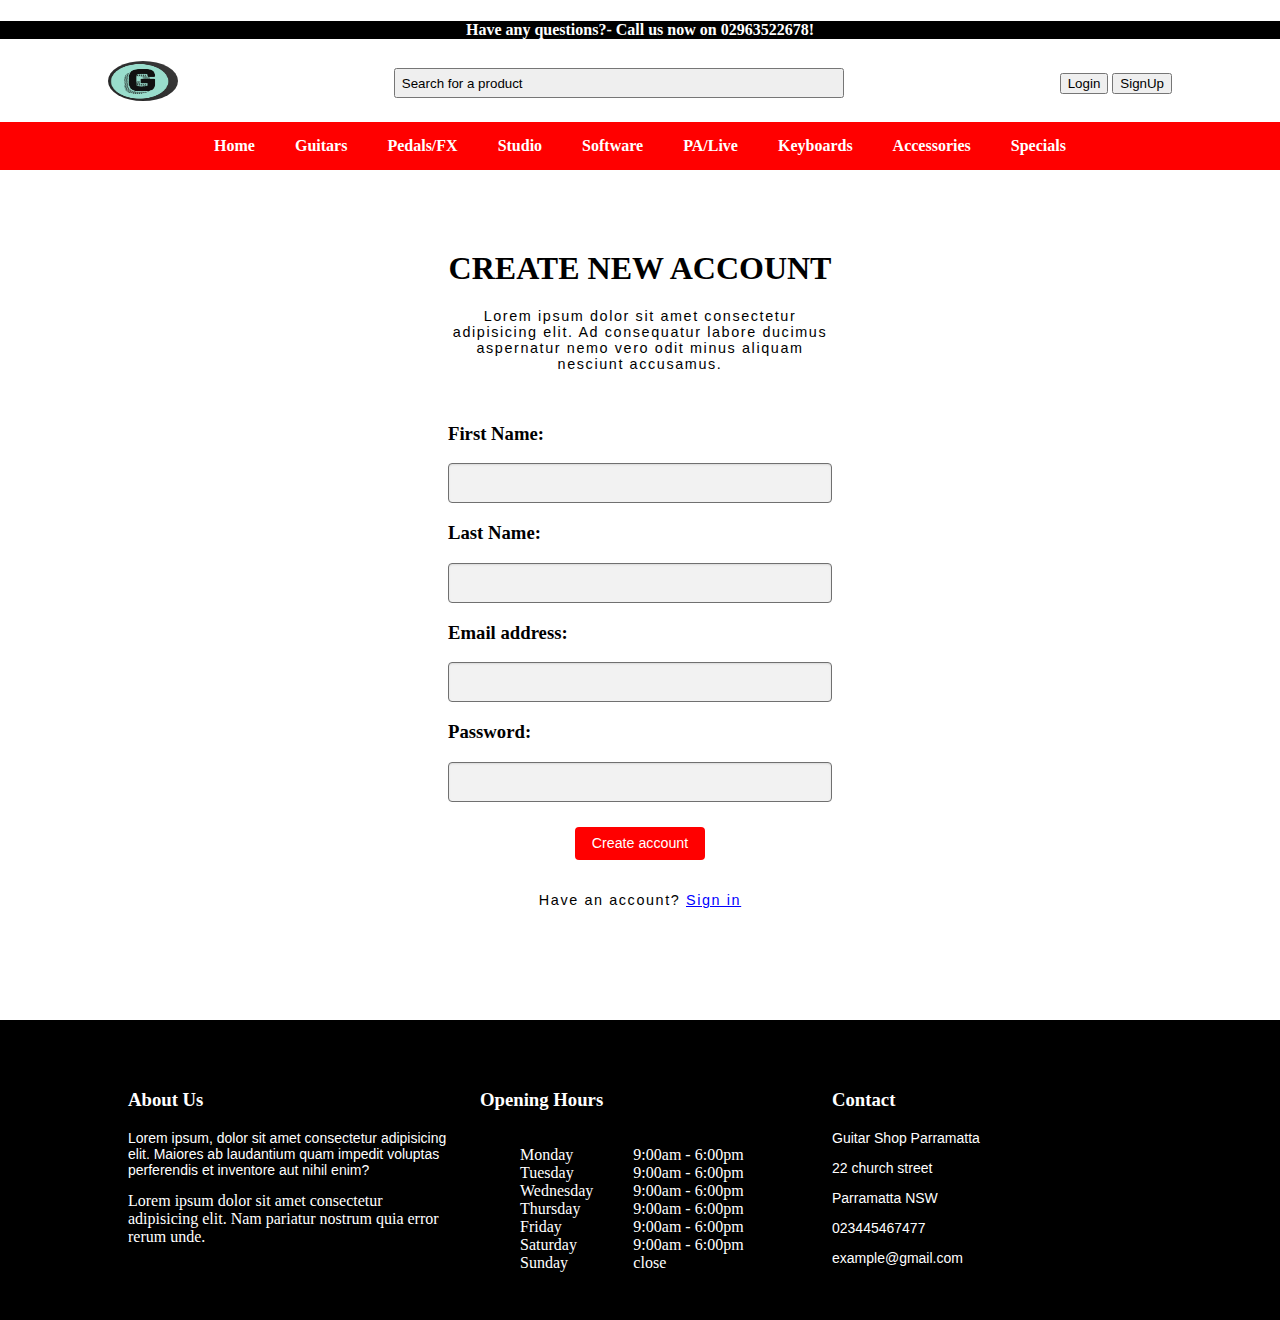
==== signup.html @ 159af9a5 "login" ====
<!DOCTYPE html>
<html lang="en">
  <head>
    <meta charset="UTF-8" />
    <meta http-equiv="X-UA-Compatible" content="IE=edge" />
    <meta name="viewport" content="width=device-width, initial-scale=1.0" />
    <link rel="stylesheet" href="style.css" />
    <title>Signup</title>
  </head>
  <body>
    <div class="wrapper">
      <div class="info">
        <h4>Have any questions?- Call us now on 02963522678!</h4>
      </div>
      <header>
        <div class="logo">
          <img src="logog.png" width="70px" height="40px" alt="" />
        </div>
        <div class="search">
          <button class="srch">Search for a product</button>
        </div>
        <div class="login">
          <button class="lgn"><a href="login.html">Login</a></button>
          <button class="signup"><a href="signup.html">SignUp</a></button>
        </div>
      </header>
      <nav>
        <a href="index.html">Home</a>
        <a href="">Guitars</a>
        <a href="">Pedals/FX</a>
        <a href="">Studio</a>
        <a href=""> Software</a>
        <a href="">PA/Live</a>
        <a href="">Keyboards</a>
        <a href="">Accessories</a>
        <a href="">Specials</a>
      </nav>
      <section class="login-content">
        <div class="login-title">
          <h1>CREATE NEW ACCOUNT</h1>
          <p>
            Lorem ipsum dolor sit amet consectetur adipisicing elit. Ad
            consequatur labore ducimus aspernatur nemo vero odit minus aliquam
            nesciunt accusamus.
          </p>
        </div>
        <form>
          <label for="email"><h3>First Name:</h3></label>
          <input type="email" id="email" name="email" required />

          <label for="password"><h3>Last Name:</h3></label>
          <input type="password" id="password" name="password" required />

          <label for="password"><h3>Email address:</h3></label>
          <input type="password" id="password" name="password" required />

          <label for="password"><h3>Password:</h3></label>
          <input type="password" id="password" name="password" required />

          <button type="submit">Create account</button>
        </form>
        <div class="login-bottom">
          <p>
            Have an account?
            <a href="login.html">Sign in</a> <br />
            <br />
          </p>
        </div>
      </section>
      <footer>
        <div class="about-us">
          <p></p>
          <h3>About Us</h3>
          <p>
            Lorem ipsum, dolor sit amet consectetur adipisicing elit. Maiores ab
            laudantium quam impedit voluptas perferendis et inventore aut nihil
            enim?
          </p>
          Lorem ipsum dolor sit amet consectetur adipisicing elit. Nam pariatur
          nostrum quia error rerum unde.
        </div>
        <div class="Opening-hours">
          <h3>Opening Hours</h3>
          <div class="hours-list">
            <div>
              <ul>
                <li>Monday</li>
                <li>Tuesday</li>
                <li>Wednesday</li>
                <li>Thursday</li>
                <li>Friday</li>
                <li>Saturday</li>
                <li>Sunday</li>
              </ul>
            </div>
            <div>
              <ul>
                <li>9:00am - 6:00pm</li>
                <li>9:00am - 6:00pm</li>
                <li>9:00am - 6:00pm</li>
                <li>9:00am - 6:00pm</li>
                <li>9:00am - 6:00pm</li>
                <li>9:00am - 6:00pm</li>
                <li>close</li>
              </ul>
            </div>
          </div>
        </div>
        <div class="Contact-us">
          <h3>Contact</h3>
          <p>Guitar Shop Parramatta</p>
          <p>22 church street</p>
          <p>Parramatta NSW</p>
          <p>023445467477</p>
          <p>example@gmail.com</p>
        </div>
      </footer>
    </div>
  </body>
</html>
---- style.css ----
body {
  margin: 0;
  padding: 0;
}
* {
  box-sizing: border-box;
}
.wrapper {
  margin: auto;
}

.info {
  background: black;
  color: white;
  text-align: center;
}
.srch {
  width: 450px;
  height: 30px;
  text-align: start;
}

header {
  background: white;
  display: flex;
  justify-content: space-around;
  align-items: center;
  height: 5vh;
}

.logo img {
  border-radius: 50%;
}

.lgn a {
  color: black;
  text-decoration: none;
}
.signup a {
  color: black;
  text-decoration: none;
}
.lgn a:hover {
  cursor: pointer;
}
nav {
  background: red;

  margin-bottom: 0%;
  display: flex;
  justify-content: center;
  align-items: center;
  margin-top: 1rem;
}
nav a {
  list-style: none;
  gap: 3rem;
  padding: 15px 20px;
  margin: 0;
  text-decoration: none;
  color: white;
}
nav a {
  font-weight: bold;
}
nav a:hover {
  background: black;
  cursor: pointer;
  /* transform: scale(0.8); */
}
.hero {
  height: 80vh;
  background-image: url(g1.jpg);
  background-size: cover;
  background-repeat: no-repeat;
}
.hero-content {
  color: white;
  background: transparent;
  padding: 90px 50px;
  font-size: x-large;
}
.details {
  background: red;
  color: white;
  height: 70px;
  width: 190px;
  border-radius: 15px;
  font-weight: bold;
  display: block;
  font-size: large;
  margin: 40px 50px;
}
.details:hover {
  transition: all 0.5s;
  cursor: pointer;
  transform: scale(1.1);
}

.container {
  height: 100vh;
  display: flex;
  justify-content: center;
  align-content: center;
  /*  margin-top: 60px; */
  gap: 1.3rem;
  flex-wrap: wrap;
  /* padding: 40px 80px; */
}
.item1 {
  background-image: url(g5.jpg);
  width: 300px;
  height: 200px;
  background-size: cover;
  background-repeat: no-repeat;
  color: white;
  text-align: center;
  padding-top: 5px;
  transition: all 0.1s;
}
.item1:hover {
  background-image: url(g5.jpg);
  cursor: pointer;
  transform: scale(1.03);
}
.item2 {
  background-image: url(g7.jpg);
  width: 300px;
  height: 200px;
  background-size: cover;
  background-repeat: no-repeat;
  color: white;
  text-align: center;
  padding-top: 5px;
  transition: all 0.1s;
}
.item2:hover {
  background-image: url(g7.jpg);
  cursor: pointer;
  transform: scale(1.03);
}
.item3 {
  background-image: url(g1.jpg);
  width: 300px;
  height: 200px;
  background-size: cover;
  background-repeat: no-repeat;
  color: white;
  text-align: center;
  padding-top: 5px;
  transition: all 0.1s;
}
.item3:hover {
  background-image: url(g1.jpg);
  cursor: pointer;
  transform: scale(1.03);
}
.item4 {
  background-image: url(g6.jpg);
  width: 300px;
  height: 200px;
  background-size: cover;
  background-repeat: no-repeat;
  color: white;
  text-align: center;
  padding-top: 5px;
  transition: all 0.1s;
}
.item4:hover {
  background-image: url(g6.jpg);
  cursor: pointer;
  transform: scale(1.03);
}

.view {
  width: 35%;
  height: 40px;
  background: transparent;
  color: white;
  border: 1px solid white;
  font-weight: bold;
  border-radius: 10px;
}
.view:hover {
  background: white;
  color: black;
}
.main {
  height: 80vh;
  background: rgb(206, 203, 203);
}
.offer {
  display: flex;
  justify-content: center;
  align-items: center;
}

.product {
  width: 300px;
  height: 400px;
  background: white;
  margin: 10px;
}
.img {
  height: 250px;
  background-color: aqua;
  background-size: cover;
  margin-bottom: 15px;
}

.img1 {
  background-image: url(amp2.png);
}
.img2 {
  background-image: url(amp2.png);
}
.img3 {
  background-image: url(amp2.png);
}
.img4 {
  background-image: url(amp2.png);
}

.content {
  text-align: center;
}

p {
  font-family: sans-serif;
  font-size: 14px;
}
small {
  color: rgb(11, 179, 179);
}

h5 {
  color: red;
}
.title {
  text-align: center;
  padding-top: 60px;
}
.cart {
  background: black;
  color: white;
  display: block;
  padding: 5px 10px;
  margin-top: 10px;
}
.more-info {
  height: 50vh;
  display: flex;
  justify-content: space-evenly;
  align-items: center;
  gap: 12rem;
  padding: 40px 120px;
}
.icon i {
  font-size: 5rem;
}
.cards {
  display: flex;
  justify-content: center;
  align-items: center;
  flex-direction: column;
}
.offer2 {
  display: flex;
  margin-top: 5rem;
}
.offer2 > div {
  width: 350px;
  height: 600px;
  background-size: cover;
  background-repeat: no-repeat;
}
.img5 {
  background-image: url(drum.jpg);
}
.img6 {
  background-image: url(proaudio.jpg);
}
.img7 {
  background-image: url(keyboard.jpg);
}
.img8 {
  background-image: url(g2.jpg);
}
.img5:hover {
  cursor: pointer;
  transform: scale(1.03);
  transition: all 0.5s;
}
.img6:hover {
  cursor: pointer;
  transform: scale(1.03);
  transition: all 0.5s;
}
.img7:hover {
  cursor: pointer;
  transform: scale(1.03);
  transition: all 0.5s;
}
.img8:hover {
  cursor: pointer;
  transform: scale(1.03);
  transition: all 0.5s;
}
.offer2 > div p:nth-child(1) {
  font-size: 30px;
  font-weight: bold;
  color: white;
}
.offer2 > div {
  display: flex;
  flex-direction: column;
  justify-content: space-around;
  align-items: center;
  gap: 25rem;
}
.links {
  margin-top: 7rem;
  display: flex;
  justify-content: space-evenly;
  align-items: center;
}
.links > div h3:nth-child(1) {
  color: red;
  font-size: 1.3;
}
.email-button {
  width: 350px;
  height: 30px;
  text-align: start;
}
.submit-button {
  height: 30px;
}
.social-icon i {
  font-size: 2rem;
}
footer {
  width: 100%;
  height: 300px;
  background: black;
  margin-top: 6rem;
  color: white;

  display: flex;
  justify-content: center;
  align-items: center;
  gap: 2rem;
}

footer > div {
  width: 25%;
  height: 200px;
}
.Opening-hours ul {
  list-style: none;
}
.hours-list {
  display: flex;
  margin-bottom: 10px;
}

/* login-form */
form {
  display: flex;
  justify-content: center;
  flex-direction: column;
  margin-top: 2rem;
}
.login-content {
  margin: auto;
  width: 30%;
}
input {
  width: 100%;
  height: 2.5rem;
  background-color: #f2f2f2;
  border: 1px solid #707070;
  border-radius: 4px;
  box-shadow: inset 0 1px 2px #0a0a0a1a;
  color: inherit;
  font-size: 0.88889rem;
  font-family: inherit;
  line-height: 1.5;
}

.login-content button {
  margin-top: 2rem;
  background-color: red;
  border-color: transparent;
  min-width: 130px;
  border-radius: 4px;
  line-height: 1.9;
  color: white;
  border-style: solid;
  cursor: pointer;
  font-size: 0.88889rem;
  margin: auto;
  margin-top: 1.6rem;
  font-weight: 600px;
}
.login-title {
  text-align: center;
  margin-top: 5rem;
}
.login-bottom {
  margin-top: 2rem;
}
.login-content p {
  text-align: center;
  font-size: 0.9rem;
  letter-spacing: 0.1rem;
}

a {
  color: blue;
}
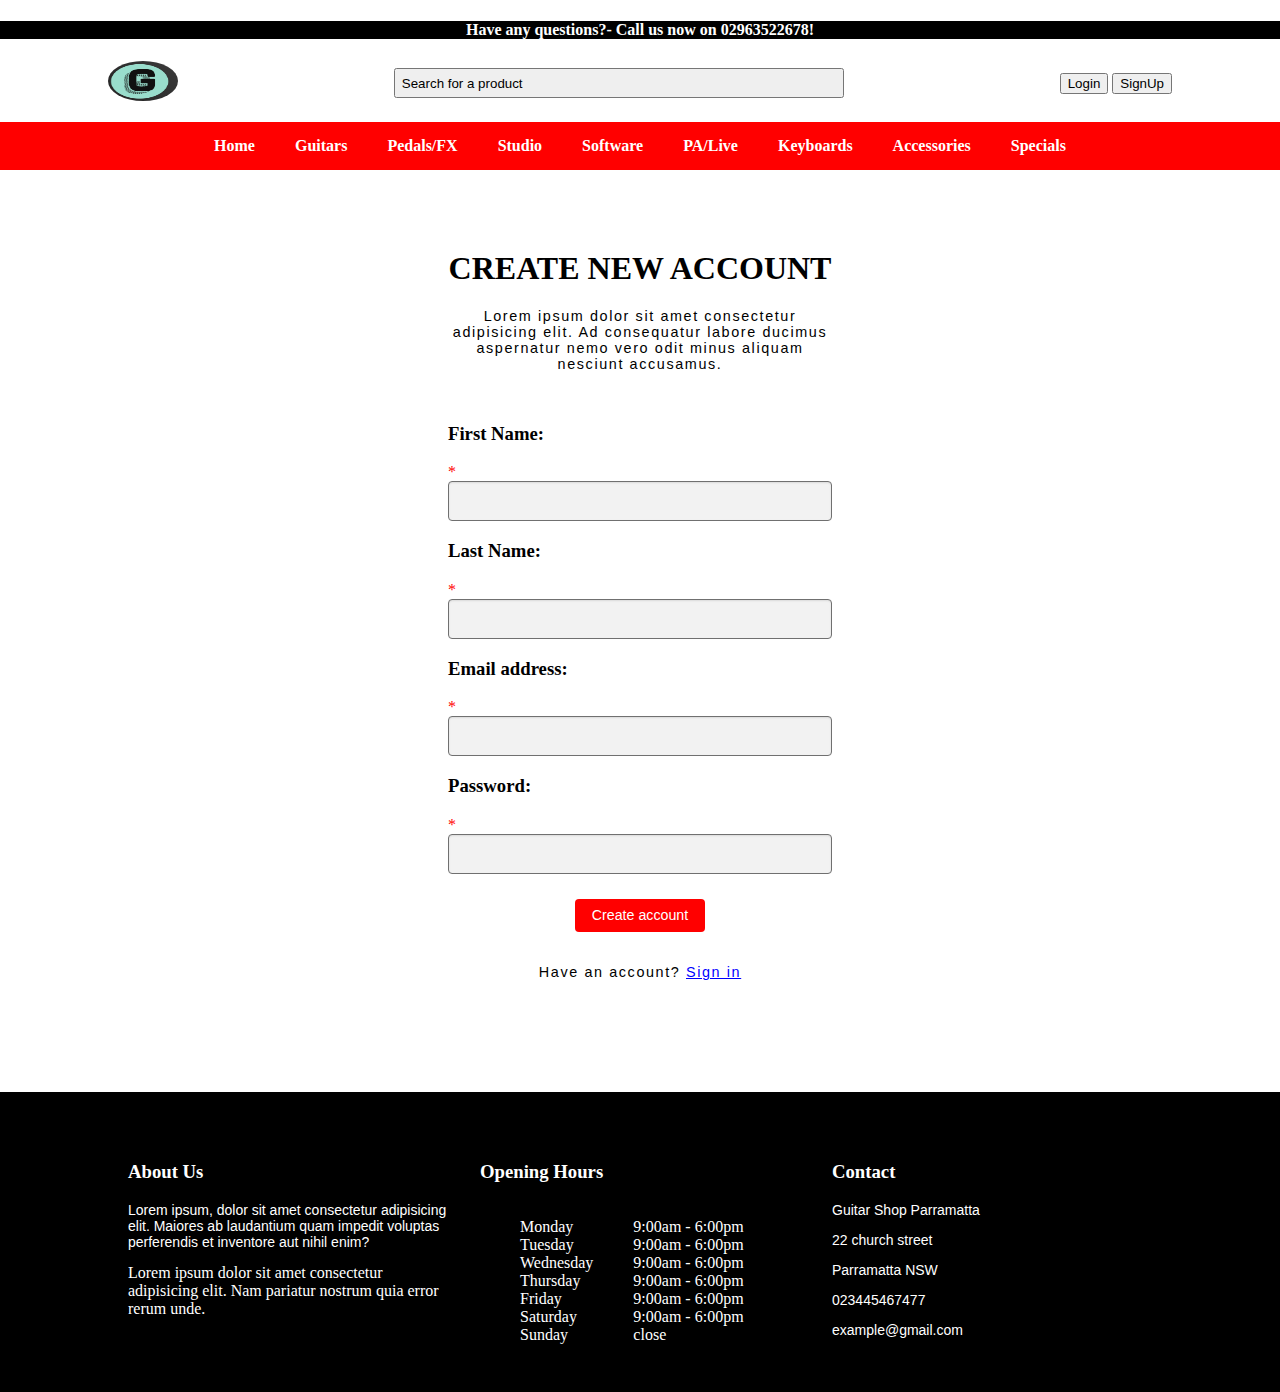
==== commit d481550e: "update" ====
--- a/signup.html
+++ b/signup.html
@@ -26,7 +26,7 @@
       </header>
       <nav>
         <a href="index.html">Home</a>
-        <a href="">Guitars</a>
+        <a href="">Guitars </a>
         <a href="">Pedals/FX</a>
         <a href="">Studio</a>
         <a href=""> Software</a>
@@ -45,14 +45,14 @@
           </p>
         </div>
         <form>
-          <label for="email"><h3>First Name:</h3></label>
+          <label for="first-name"><h3>First Name:</h3></label>
+          <input type="first-name" id="first-name" name="first-name" required />
+
+          <label for="last-name"><h3>Last Name:</h3></label>
+          <input type="last-name" id="lastname" name="lastname" required />
+
+          <label for="email"><h3>Email address:</h3></label>
           <input type="email" id="email" name="email" required />
-
-          <label for="password"><h3>Last Name:</h3></label>
-          <input type="password" id="password" name="password" required />
-
-          <label for="password"><h3>Email address:</h3></label>
-          <input type="password" id="password" name="password" required />
 
           <label for="password"><h3>Password:</h3></label>
           <input type="password" id="password" name="password" required />
--- a/style.css
+++ b/style.css
@@ -68,6 +68,7 @@
   cursor: pointer;
   /* transform: scale(0.8); */
 }
+
 .hero {
   height: 80vh;
   background-image: url(g1.jpg);
@@ -419,3 +420,12 @@
 a {
   color: blue;
 }
+label::after {
+  content: "*";
+  color: red;
+}
+.guitar-img {
+  width: 80%;
+  height: 400px;
+  background-color: aqua;
+}
